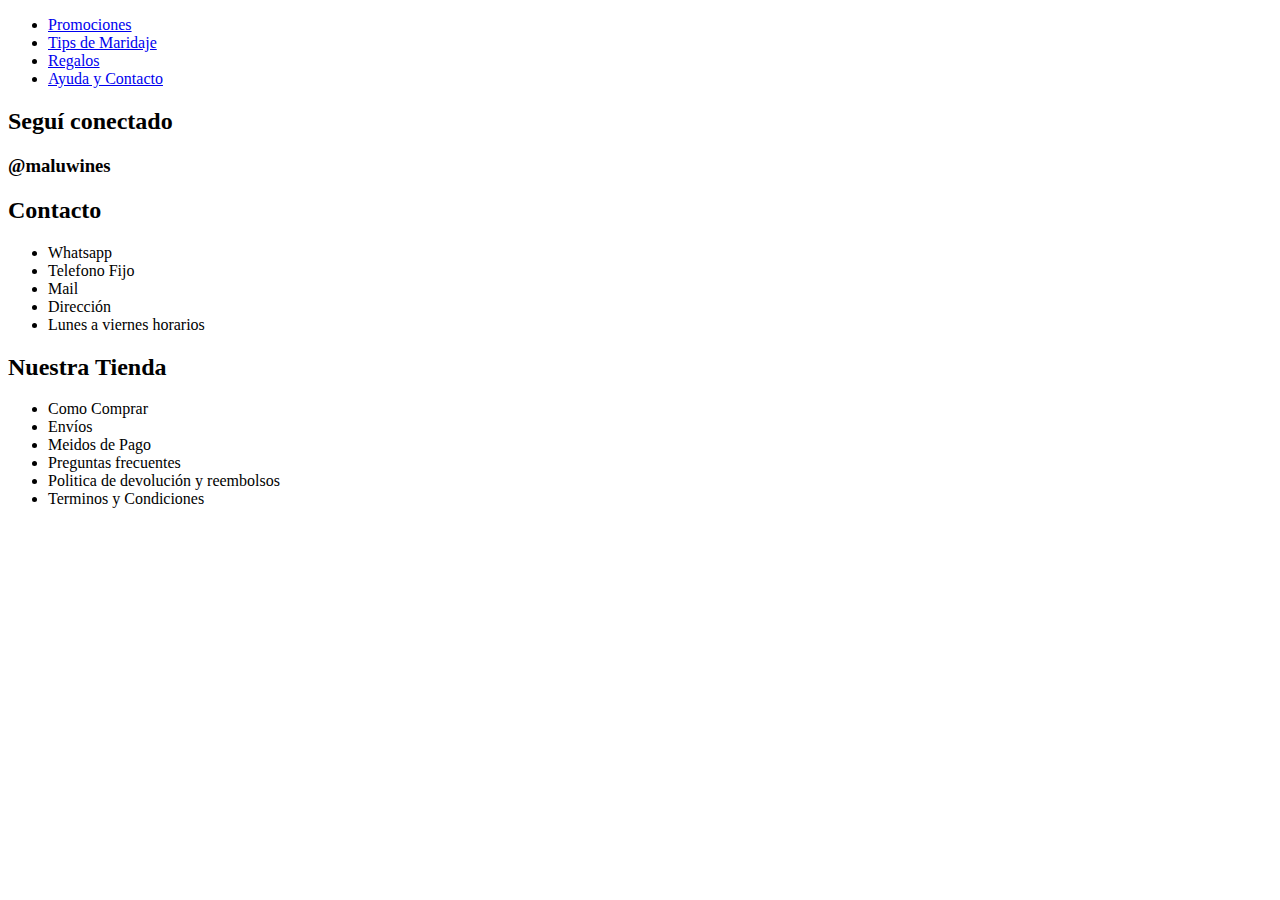
==== pages (copia)/ayudaycontacto.html @ e004b6c8 "carga de las carpetas" ====
<!DOCTYPE html>
<html lang="en">
<head>
    <meta charset="UTF-8">
    <meta name="viewport" content="width=device-width, initial-scale=1.0">
    <title>Document</title>
</head>
<body>
    <header>
        <div class="logo"> 
        </div>
       <nav>
        <ul class="fuente">
            <li><a href="./promociones.html">Promociones</a></li>
            <li><a href="./tipsdemaridaje.html">Tips de Maridaje</a></li>
            <li><a href="./regalos.html">Regalos</a></li>
            <li><a href="./ayudaycontacto.html">Ayuda y Contacto</a></li>
        </ul>
       </nav>
    </header>
    <main>
        <article>
            <h2>Seguí conectado</h2>
            <h3>@maluwines</h3>
        </article>
    </main>
    <footer id="piedepagina">
       <h2>Contacto</h2>
       <nav>
        <ul>
            <li>Whatsapp</li>
            <li>Telefono Fijo</li>
            <li>Mail</li>
            <li>Dirección</li>
            <li>Lunes a viernes horarios</li>
        </ul>
       </nav>
       <h2>Nuestra Tienda</h2>
       <nav>
        <ul>
            <li>Como Comprar</li>
            <li>Envíos</li>
            <li>Meidos de Pago</li>
            <li>Preguntas frecuentes</li>
            <li>Politica de devolución y reembolsos</li>
            <li>Terminos y Condiciones</li>
        </ul>
       </nav>
    </footer>
</body>
</html>
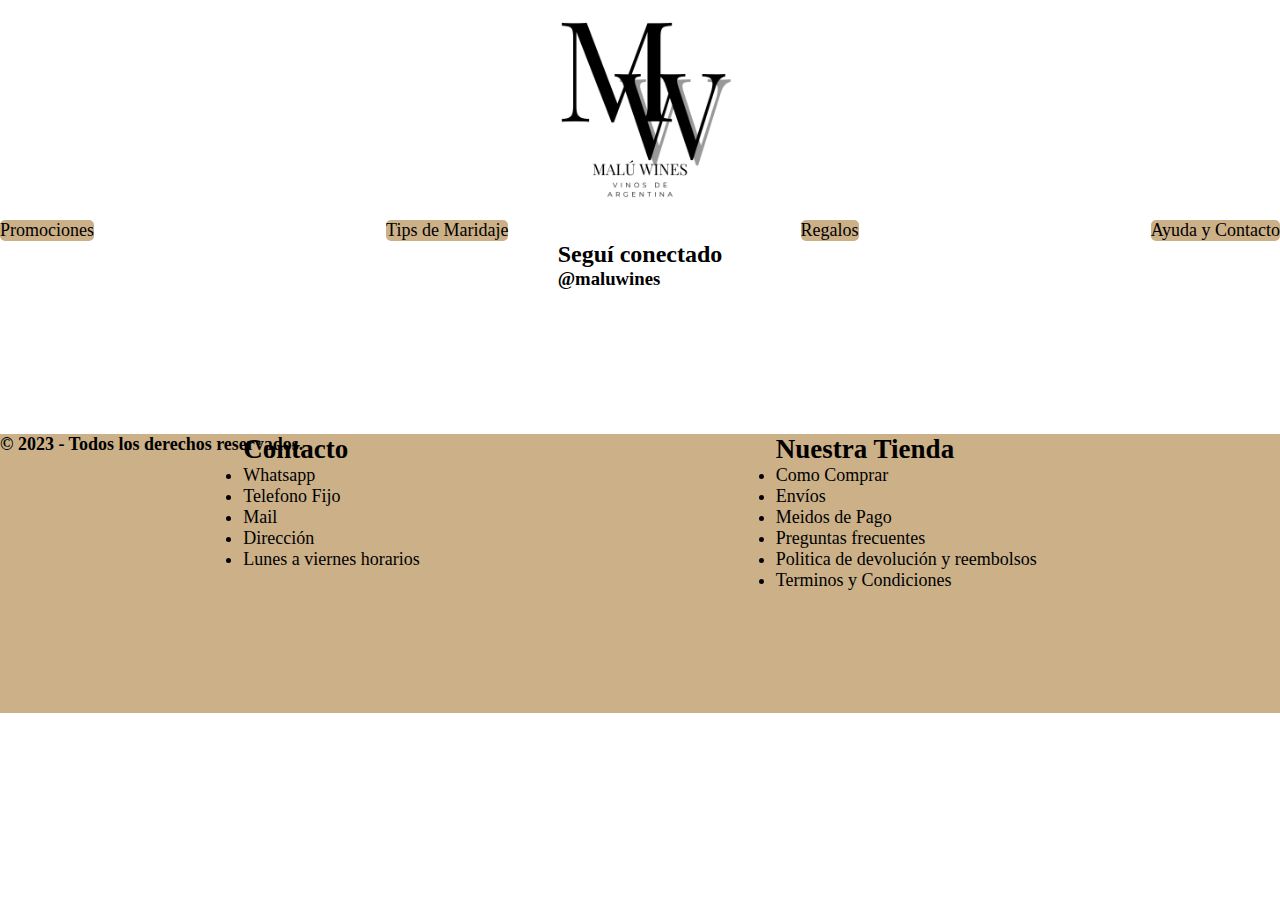
==== commit e97354d1: "cambié ayuda y contacto html para flex y grid" ====
--- a/pages (copia)/ayudaycontacto.html
+++ b/pages (copia)/ayudaycontacto.html
@@ -3,11 +3,13 @@
 <head>
     <meta charset="UTF-8">
     <meta name="viewport" content="width=device-width, initial-scale=1.0">
-    <title>Document</title>
+    <link rel="stylesheet" href="../css (copia)/estilo.css">
+    <title>Ayuda y Contacto</title>
 </head>
-<body>
+<body id="bodyayc">
     <header>
-        <div class="logo"> 
+        <div id="logo"> 
+            <img src="../assetscopia/M 1.png" alt="Logo">
         </div>
        <nav>
         <ul class="fuente">
@@ -18,25 +20,29 @@
         </ul>
        </nav>
     </header>
-    <main>
+    <main class="mainayc">
         <article>
             <h2>Seguí conectado</h2>
             <h3>@maluwines</h3>
         </article>
     </main>
     <footer id="piedepagina">
-       <h2>Contacto</h2>
-       <nav>
-        <ul>
-            <li>Whatsapp</li>
-            <li>Telefono Fijo</li>
-            <li>Mail</li>
-            <li>Dirección</li>
-            <li>Lunes a viernes horarios</li>
-        </ul>
-       </nav>
-       <h2>Nuestra Tienda</h2>
-       <nav>
+    <nav class="navfooter1">  
+        <h2>Contacto</h2>
+        <nav>
+         <ul>
+             <li>Whatsapp</li>
+             <li>Telefono Fijo</li>
+             <li>Mail</li>
+             <li>Dirección</li>
+             <li>Lunes a viernes horarios</li>
+         </ul>
+        </nav> 
+    </nav>
+
+    <nav class="navfooter2">  
+        <h2>Nuestra Tienda</h2>
+        <nav>
         <ul>
             <li>Como Comprar</li>
             <li>Envíos</li>
@@ -45,7 +51,11 @@
             <li>Politica de devolución y reembolsos</li>
             <li>Terminos y Condiciones</li>
         </ul>
-       </nav>
+            </nav> 
+    </nav>
+    <div>
+        <h4>© 2023 - Todos los derechos reservados.</h4>
+    </div>
     </footer>
 </body>
 </html>--- a/css (copia)/estilo.css
+++ b/css (copia)/estilo.css
@@ -0,0 +1,376 @@
+* { 
+    margin: 0;
+    padding: 0;
+    box-sizing: border-box;
+}
+
+#bodyindex {
+    display: grid;
+    grid-template-rows: 1fr 2fr 0.5fr;
+    grid-template-columns: repeat(3, 1fr);
+    grid-template-areas: 
+    "headerindex headerindex headerindex"
+    "mainindex mainindex mainindex"
+    "footerindex footerindex footerindex"
+    ;
+}
+
+#bodypromo {
+    display: grid;
+    grid-template-rows: 0.5fr 2fr 0.6fr;
+    grid-template-columns: repeat(3, 1fr);
+    grid-template-areas: 
+    "headerindex headerindex headerindex"
+    "mainpromo mainpromo mainpromo"
+    "footerindex footerindex footerindex"
+}
+
+#bodytips {
+    display: grid;
+    grid-template-rows: 1fr 2fr 0.5fr;
+    grid-template-columns: repeat(3, 1fr);
+    grid-template-areas: 
+    "headerindex headerindex headerindex"
+    "maintips maintips maintips"
+    "footerindex footerindex footerindex"
+    ;
+}
+
+#bodyreg {
+    display: grid;
+    grid-template-rows: 1fr 2fr 0.5fr;
+    grid-template-columns: repeat(3, 1fr);
+    grid-template-areas: 
+    "headerindex headerindex headerindex"
+    "mainreg mainreg mainreg"
+    "footerindex footerindex footerindex"
+    ;
+}
+
+#bodyayc {
+    display: grid;
+    grid-template-rows: 1fr 0.8fr 1.16fr;
+    grid-template-columns: repeat(3, 1fr);
+    grid-template-areas: 
+    "headerindex headerindex headerindex"
+    "mainayc mainayc mainayc"
+    "footerayc footerayc footerayc"
+    ;
+}
+
+header {
+    grid-area: headerindex;
+}
+
+#logo {
+    height: 220px;
+    display: flex;
+    justify-content: center;
+    align-content: center;  
+}
+
+header nav ul {
+    display: flex;
+    flex-direction: row;
+    flex-wrap: wrap;
+    justify-content: space-between;
+    align-content: center;
+}
+
+header nav ul li {
+    list-style-type: none;
+    background-color: #cbb088;
+    border-radius: 5px;
+}
+
+header nav ul li a {
+    text-decoration: none;
+    color: black;
+    transition-property: opacity, transform;
+    font-weight: 200;
+    font-style: normal;
+    font-stretch: normal;
+    font-optical-sizing: auto;
+    text-align: start;
+    opacity: 1;
+    font-family: "Oswald variant0", Tofu;
+    font-size: large;
+    line-height: initial;
+    transition-duration: 350ms;
+}
+
+#mainindex {
+    grid-area: mainindex;
+    display: flex;
+    justify-content: center;
+}
+
+#contenedor {
+    width: 70%;
+    margin: 0 auto;
+}
+
+.contenido{ 
+    position: absolute;
+    top: 70%;
+    left: 67%;
+    transform: translate(-50%, -50%);
+    transition-property: opacity, transform;
+    font-weight: 200;
+    font-style: normal;
+    font-stretch: normal;
+    font-optical-sizing: auto;
+    text-align: start;
+    opacity: 1;
+    font-family: "Oswald variant0", Tofu;
+    font-size: large;
+    line-height: initial;
+    transition-duration: 350ms;
+}
+
+.faja {
+    background-color: #F9E0BB;
+    display: flex;
+    justify-content: center;
+}
+
+.mainpromo{
+    grid-area: mainpromo; 
+    margin-top: 3%;
+}
+
+.mainpromo section {
+    display: flex;
+    flex-wrap: wrap;
+    justify-content: space-around;
+    row-gap: 1rem;
+}
+
+.mainpromo section img {
+    width: 20%;
+    object-fit: cover;
+}
+
+.maintips {
+    grid-area: maintips;
+    margin-top: 3%;
+}
+
+.maintips article {
+    transition-property: opacity, transform;
+    font-weight: 200;
+    font-style: normal;
+    font-stretch: normal;
+    font-optical-sizing: auto;
+    text-align: start;
+    opacity: 1;
+    font-family: "Oswald variant0", Tofu;
+    font-size: large;
+    line-height: initial;
+    transition-duration: 350ms;
+    text-align: center;
+}
+
+.maintips div nav ul {
+    transition-property: opacity, transform;
+    font-weight: 200;
+    font-style: normal;
+    font-stretch: normal;
+    font-optical-sizing: auto;
+    text-align: start;
+    opacity: 1;
+    font-family: "Oswald variant0", Tofu;
+    font-size: large;
+    line-height: initial;
+    transition-duration: 350ms;
+    text-decoration: none;
+    list-style-type: none;
+    display: flex;
+    flex-direction: row;
+    flex-wrap: wrap;
+    justify-content: space-between;
+    align-content: center;
+}
+
+.mainreg {
+    grid-area: mainreg;
+    margin-top: 3%;
+}
+
+.mainreg article h1 {
+    transition-property: opacity, transform;
+    font-weight: 200;
+    font-style: normal;
+    font-stretch: normal;
+    font-optical-sizing: auto;
+    text-align: start;
+    opacity: 1;
+    font-family: "Oswald variant0", Tofu;
+    font-size: large;
+    line-height: initial;
+    transition-duration: 350ms;
+    text-align: center;
+}
+
+.mainreg div {
+    display: flex;
+    flex-wrap: wrap;
+    justify-content: space-around;
+    row-gap: 1rem;
+}
+
+.mainreg div img {
+    width: 30%;
+    object-fit: cover;
+}
+
+.section1reg {
+    position: absolute;
+    width: 70%;
+    left: 11%;
+    margin: 0 auto;
+    display: flex;
+    justify-content: right;
+}
+
+.section2reg {
+    position: absolute;
+    width: 70%;
+    right: 11%;
+    margin: 0 auto;
+    display: flex;
+    justify-content: left;
+}
+
+.mainayc {
+    grid-area: mainayc;
+    display: flex;
+    justify-content: center;
+}
+
+footer {
+    background-color: #cbb088;
+    transition-property: opacity, transform;
+    font-weight: 200;
+    font-style: normal;
+    font-stretch: normal;
+    font-optical-sizing: auto;
+    text-align: start;
+    opacity: 1;
+    font-family: "Oswald variant0", Tofu;
+    font-size: medium;
+    line-height: initial;
+    transition-duration: 350ms;
+    grid-area: footerindex;
+}
+
+#piedepagina {
+    background-color: #cbb088;
+    font-size: large;
+    grid-area: footerayc;
+}
+
+.navfooter1 {
+    position: absolute;
+    width: 70%;
+    right: 11%;
+    margin: 0 auto;
+    display: flex;
+    justify-content: space-between;
+    flex-direction: column;
+}
+
+.navfooter2 {
+    position: absolute;
+    width: 70%;
+    left: 11%;
+    margin: 0 auto;
+    display: flex;
+    justify-content: space-between;
+    flex-direction: column;
+    align-content: flex-end;
+    flex-wrap: wrap;
+}
+
+@media screen and (max-width: 320px) {
+ 
+}
+
+@media screen and (max-width: 480px) {
+    
+}
+
+@media screen and (max-width: 600px) {
+    
+}
+
+@media screen and (max-width: 768px) {
+    #contenedor {
+        width: 85%;
+        margin: 0 auto;
+    }
+
+    .contenido{ 
+        position: absolute;
+        top: 70%;
+        left: 75%;
+        transform: translate(-50%, -50%);
+        transition-property: opacity, transform;
+        font-weight: 200;
+        font-style: normal;
+        font-stretch: normal;
+        font-optical-sizing: auto;
+        text-align: start;
+        opacity: 1;
+        font-family: "Oswald variant0", Tofu;
+        font-size: medium;
+        line-height: initial;
+        transition-duration: 350ms;  
+    }
+    
+    footer {
+        background-color: #cbb088;
+        transition-property: opacity, transform;
+        font-weight: 200;
+        font-style: normal;
+        font-stretch: normal;
+        font-optical-sizing: auto;
+        text-align: start;
+        opacity: 1;
+        font-family: "Oswald variant0", Tofu;
+        font-size: small;
+        line-height: initial;
+        transition-duration: 350ms;
+        grid-area: footerindex;
+    }
+
+    #bodypromo {
+        display: grid;
+        grid-template-rows: 0.5fr 2.2fr 0.6fr;
+        grid-template-columns: repeat(3, 1fr);
+        grid-template-areas: 
+        "headerindex headerindex headerindex"
+        "mainpromo mainpromo mainpromo"
+        "footerindex footerindex footerindex"
+    }
+
+    .faja {
+        background-color: #F9E0BB;
+        display: flex;
+        justify-content: center;
+        flex-wrap: wrap;
+    }
+    
+    .mainpromo section {
+        display: flex;
+        flex-wrap: wrap;
+        justify-content: space-around;
+        row-gap: 3rem;
+        column-gap: 6rem;
+    }
+    
+    .mainpromo section img {
+        width: 27%;
+        object-fit: cover;
+    }
+}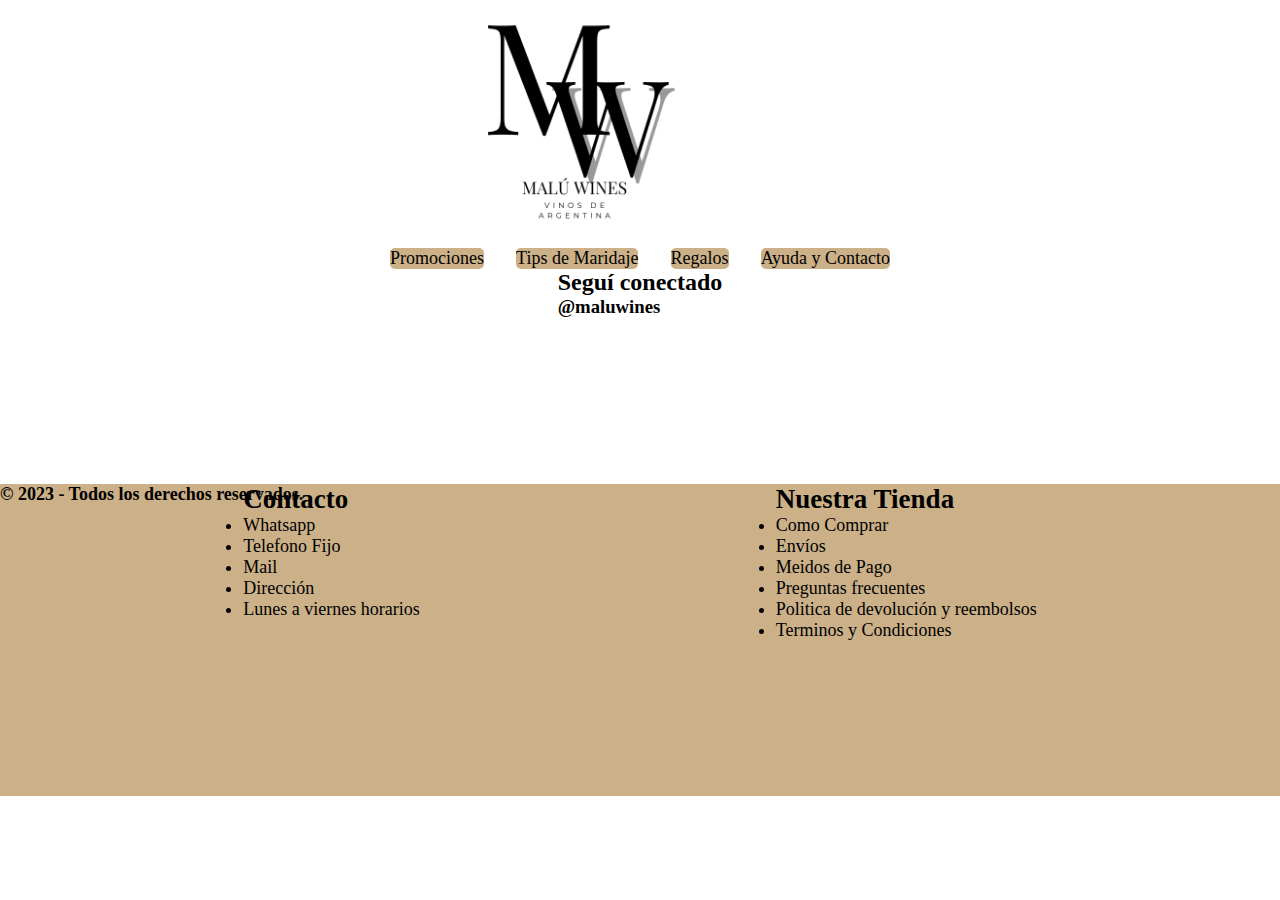
==== commit 7ee3187b: "agregué width a todos los logos, apliqué grid al header, aplicando media queries 320px" ====
--- a/pages (copia)/ayudaycontacto.html
+++ b/pages (copia)/ayudaycontacto.html
@@ -9,14 +9,15 @@
 <body id="bodyayc">
     <header>
         <div id="logo"> 
-            <img src="../assetscopia/M 1.png" alt="Logo">
+            <img width="65%"
+            src="../assetscopia/M 1.png" alt="Logo">
         </div>
        <nav>
-        <ul class="fuente">
-            <li><a href="./promociones.html">Promociones</a></li>
-            <li><a href="./tipsdemaridaje.html">Tips de Maridaje</a></li>
-            <li><a href="./regalos.html">Regalos</a></li>
-            <li><a href="./ayudaycontacto.html">Ayuda y Contacto</a></li>
+        <ul>
+            <li><a href="../pages (copia)/promociones.html">Promociones</a></li>
+            <li><a href="../pages (copia)/tipsdemaridaje.html">Tips de Maridaje</a></li>
+            <li><a href="../pages (copia)/regalos.html">Regalos</a></li>
+            <li><a href="../pages (copia)/ayudaycontacto.html">Ayuda y Contacto</a></li>
         </ul>
        </nav>
     </header>
--- a/css (copia)/estilo.css
+++ b/css (copia)/estilo.css
@@ -60,16 +60,131 @@
 
 header {
     grid-area: headerindex;
+    display: grid;
+    justify-content: center;
+    align-items: center;
 }
 
 #logo {
-    height: 220px;
+   width: 75%;
+   margin: 0 auto; 
+}   
+
+header nav ul {
+    display: flex;
+    justify-content: space-between;
+    align-content: center;
+}
+
+header nav ul li {
+    list-style-type: none;
+    background-color: #cbb088;
+    border-radius: 5px;
+}
+
+header nav ul li a {
+    text-decoration: none;
+    color: black;
+    transition-property: opacity, transform;
+    font-weight: 200;
+    font-style: normal;
+    font-stretch: normal;
+    font-optical-sizing: auto;
+    text-align: start;
+    opacity: 1;
+    font-family: "Oswald variant0", Tofu;
+    font-size: large;
+    line-height: initial;
+    transition-duration: 350ms;
+}
+
+#mainindex {
+    grid-area: mainindex;
     display: flex;
     justify-content: center;
-    align-content: center;  
-}
-
-header nav ul {
+    align-items: center;
+}
+
+#contenedor {
+    width: 70%;
+    margin: 0 auto;
+}
+
+.contenido{ 
+    position: absolute;
+    top: 75%;
+    left: 67%;
+    transform: translate(-50%, -50%);
+    transition-property: opacity, transform;
+    font-weight: 200;
+    font-style: normal;
+    font-stretch: normal;
+    font-optical-sizing: auto;
+    text-align: start;
+    opacity: 1;
+    font-family: "Oswald variant0", Tofu;
+    font-size: large;
+    line-height: initial;
+    transition-duration: 350ms;
+}
+
+.faja {
+    background-color: #F9E0BB;
+    display: flex;
+    justify-content: center;
+}
+
+.mainpromo{
+    grid-area: mainpromo; 
+    margin-top: 3%;
+}
+
+.mainpromo section {
+    display: flex;
+    flex-wrap: wrap;
+    justify-content: space-around;
+    row-gap: 1rem;
+}
+
+.mainpromo section img {
+    width: 20%;
+    object-fit: cover;
+}
+
+.maintips {
+    grid-area: maintips;
+    margin-top: 3%;
+}
+
+.maintips article {
+    transition-property: opacity, transform;
+    font-weight: 200;
+    font-style: normal;
+    font-stretch: normal;
+    font-optical-sizing: auto;
+    text-align: start;
+    opacity: 1;
+    font-family: "Oswald variant0", Tofu;
+    font-size: large;
+    line-height: initial;
+    transition-duration: 350ms;
+    text-align: center;
+}
+
+.maintips div nav ul {
+    transition-property: opacity, transform;
+    font-weight: 200;
+    font-style: normal;
+    font-stretch: normal;
+    font-optical-sizing: auto;
+    text-align: start;
+    opacity: 1;
+    font-family: "Oswald variant0", Tofu;
+    font-size: large;
+    line-height: initial;
+    transition-duration: 350ms;
+    text-decoration: none;
+    list-style-type: none;
     display: flex;
     flex-direction: row;
     flex-wrap: wrap;
@@ -77,121 +192,6 @@
     align-content: center;
 }
 
-header nav ul li {
-    list-style-type: none;
-    background-color: #cbb088;
-    border-radius: 5px;
-}
-
-header nav ul li a {
-    text-decoration: none;
-    color: black;
-    transition-property: opacity, transform;
-    font-weight: 200;
-    font-style: normal;
-    font-stretch: normal;
-    font-optical-sizing: auto;
-    text-align: start;
-    opacity: 1;
-    font-family: "Oswald variant0", Tofu;
-    font-size: large;
-    line-height: initial;
-    transition-duration: 350ms;
-}
-
-#mainindex {
-    grid-area: mainindex;
-    display: flex;
-    justify-content: center;
-}
-
-#contenedor {
-    width: 70%;
-    margin: 0 auto;
-}
-
-.contenido{ 
-    position: absolute;
-    top: 70%;
-    left: 67%;
-    transform: translate(-50%, -50%);
-    transition-property: opacity, transform;
-    font-weight: 200;
-    font-style: normal;
-    font-stretch: normal;
-    font-optical-sizing: auto;
-    text-align: start;
-    opacity: 1;
-    font-family: "Oswald variant0", Tofu;
-    font-size: large;
-    line-height: initial;
-    transition-duration: 350ms;
-}
-
-.faja {
-    background-color: #F9E0BB;
-    display: flex;
-    justify-content: center;
-}
-
-.mainpromo{
-    grid-area: mainpromo; 
-    margin-top: 3%;
-}
-
-.mainpromo section {
-    display: flex;
-    flex-wrap: wrap;
-    justify-content: space-around;
-    row-gap: 1rem;
-}
-
-.mainpromo section img {
-    width: 20%;
-    object-fit: cover;
-}
-
-.maintips {
-    grid-area: maintips;
-    margin-top: 3%;
-}
-
-.maintips article {
-    transition-property: opacity, transform;
-    font-weight: 200;
-    font-style: normal;
-    font-stretch: normal;
-    font-optical-sizing: auto;
-    text-align: start;
-    opacity: 1;
-    font-family: "Oswald variant0", Tofu;
-    font-size: large;
-    line-height: initial;
-    transition-duration: 350ms;
-    text-align: center;
-}
-
-.maintips div nav ul {
-    transition-property: opacity, transform;
-    font-weight: 200;
-    font-style: normal;
-    font-stretch: normal;
-    font-optical-sizing: auto;
-    text-align: start;
-    opacity: 1;
-    font-family: "Oswald variant0", Tofu;
-    font-size: large;
-    line-height: initial;
-    transition-duration: 350ms;
-    text-decoration: none;
-    list-style-type: none;
-    display: flex;
-    flex-direction: row;
-    flex-wrap: wrap;
-    justify-content: space-between;
-    align-content: center;
-}
-
 .mainreg {
     grid-area: mainreg;
     margin-top: 3%;
@@ -293,15 +293,38 @@
 }
 
 @media screen and (max-width: 320px) {
- 
-}
-
-@media screen and (max-width: 480px) {
-    
-}
-
-@media screen and (max-width: 600px) {
-    
+
+    header nav ul li a {
+    text-decoration: none;
+    color: black;
+    transition-property: opacity, transform;
+    font-weight: 200;
+    font-style: normal;
+    font-stretch: normal;
+    font-optical-sizing: auto;
+    text-align: start;
+    opacity: 1;
+    font-family: "Oswald variant0", Tofu;
+    font-size: small;
+    line-height: initial;
+    transition-duration: 350ms;
+}  
+
+    #mainindex .contenido p{ 
+    position: relative;
+    transform: translate(-50%, -50%);
+    transition-property: opacity, transform;
+    font-weight: 200;
+    font-style: normal;
+    font-stretch: normal;
+    font-optical-sizing: auto;
+    text-align: start;
+    opacity: 1;
+    font-family: "Oswald variant0", Tofu;
+    font-size: small;
+    line-height: initial;
+    transition-duration: 350ms;
+}
 }
 
 @media screen and (max-width: 768px) {
@@ -312,7 +335,7 @@
 
     .contenido{ 
         position: absolute;
-        top: 70%;
+        top: 83%;
         left: 75%;
         transform: translate(-50%, -50%);
         transition-property: opacity, transform;
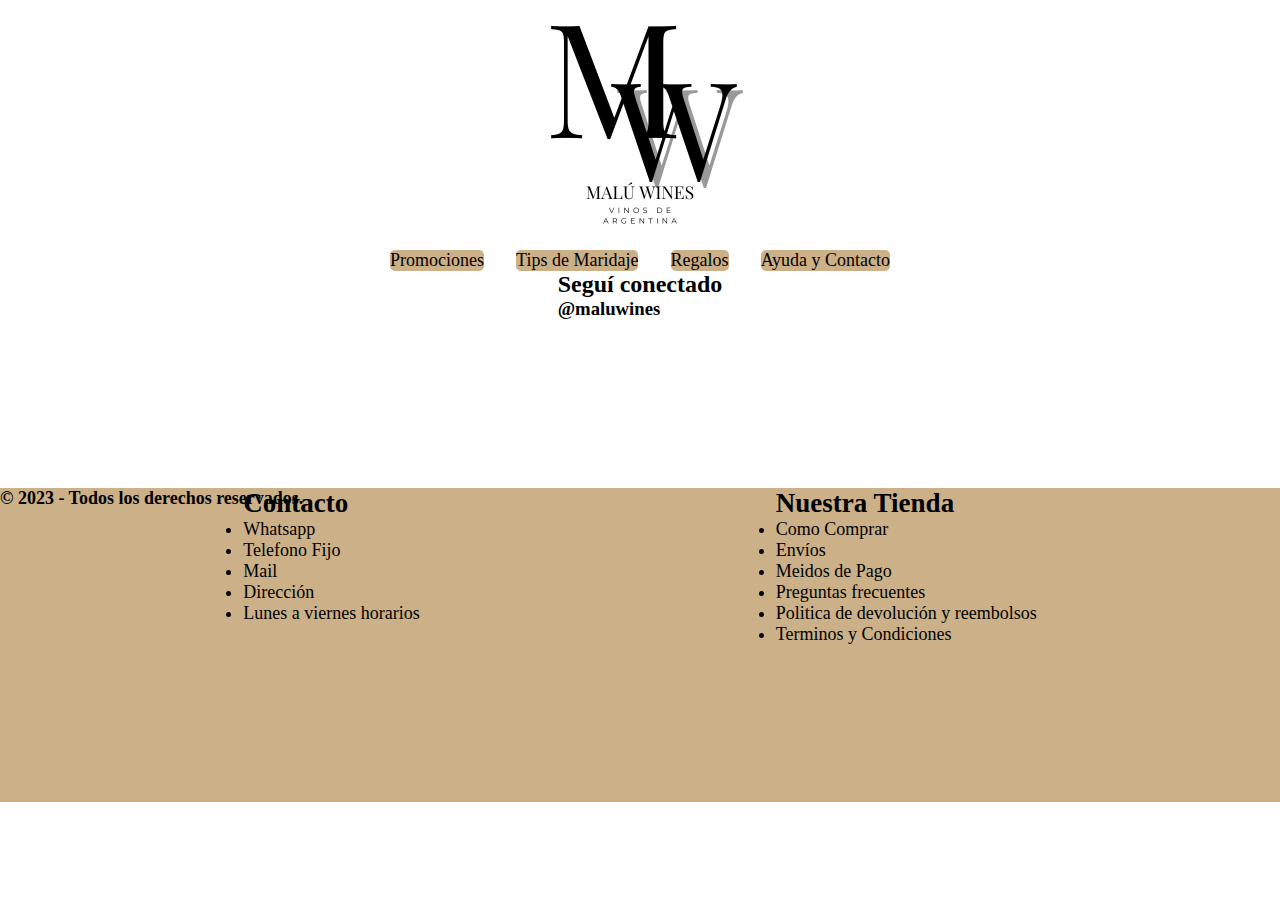
==== commit 7d97f99d: "arreglé el logo, completé la media queries para promociones html, ´queda arreglar el texto en el ind" ====
--- a/pages (copia)/ayudaycontacto.html
+++ b/pages (copia)/ayudaycontacto.html
@@ -8,8 +8,8 @@
 </head>
 <body id="bodyayc">
     <header>
-        <div id="logo"> 
-            <img width="65%"
+        <div class="logo"> 
+            <img
             src="../assetscopia/M 1.png" alt="Logo">
         </div>
        <nav>
--- a/css (copia)/estilo.css
+++ b/css (copia)/estilo.css
@@ -63,12 +63,19 @@
     display: grid;
     justify-content: center;
     align-items: center;
-}
-
-#logo {
-   width: 75%;
-   margin: 0 auto; 
+    
+}
+
+.logo {
+    display: flex;
+    justify-content: center;
+    flex-wrap: wrap;
+    margin: auto;
 }   
+
+header div img {
+    width: 50%;
+}
 
 header nav ul {
     display: flex;
@@ -98,7 +105,7 @@
     transition-duration: 350ms;
 }
 
-#mainindex {
+.mainindex {
     grid-area: mainindex;
     display: flex;
     justify-content: center;
@@ -110,9 +117,26 @@
     margin: 0 auto;
 }
 
-.contenido{ 
-    position: absolute;
-    top: 75%;
+.contenido1 { 
+    position: absolute;
+    top: 70%;
+    left: 67%;
+    transform: translate(-50%, -50%);
+    transition-property: opacity, transform;
+    font-weight: 200;
+    font-style: normal;
+    font-stretch: normal;
+    font-optical-sizing: auto;
+    text-align: start;
+    opacity: 1;
+    font-family: "Oswald variant0", Tofu;
+    font-size: large;
+    line-height: initial;
+    transition-duration: 350ms;
+}
+.contenido2 {
+    position: absolute;
+    top: 77%;
     left: 67%;
     transform: translate(-50%, -50%);
     transition-property: opacity, transform;
@@ -141,9 +165,9 @@
 
 .mainpromo section {
     display: flex;
-    flex-wrap: wrap;
     justify-content: space-around;
-    row-gap: 1rem;
+    width: 90%;
+    margin: auto;
 }
 
 .mainpromo section img {
@@ -258,7 +282,7 @@
     text-align: start;
     opacity: 1;
     font-family: "Oswald variant0", Tofu;
-    font-size: medium;
+    font-size: small;
     line-height: initial;
     transition-duration: 350ms;
     grid-area: footerindex;
@@ -294,38 +318,47 @@
 
 @media screen and (max-width: 320px) {
 
+#contenedor {
+    position: relative;
+    left: 46%;
+    width: 70%;
+    margin: 0 auto;
+    }
+.mainindex, .contenido1 {
+    position: relative;
+    right: 45%;
+}
+.mainindex, .contenido2 {
+     position: relative;
+    
+}
+}
+@media screen and (max-width: 468px){
     header nav ul li a {
-    text-decoration: none;
-    color: black;
-    transition-property: opacity, transform;
-    font-weight: 200;
-    font-style: normal;
-    font-stretch: normal;
-    font-optical-sizing: auto;
-    text-align: start;
-    opacity: 1;
-    font-family: "Oswald variant0", Tofu;
-    font-size: small;
-    line-height: initial;
-    transition-duration: 350ms;
-}  
-
-    #mainindex .contenido p{ 
-    position: relative;
-    transform: translate(-50%, -50%);
-    transition-property: opacity, transform;
-    font-weight: 200;
-    font-style: normal;
-    font-stretch: normal;
-    font-optical-sizing: auto;
-    text-align: start;
-    opacity: 1;
-    font-family: "Oswald variant0", Tofu;
-    font-size: small;
-    line-height: initial;
-    transition-duration: 350ms;
-}
-}
+        font-size: small;  
+    }
+
+    .mainindex .contenido1 { 
+        position: absolute;
+        top: 71%;
+        left: 74%;
+        font-size: small;
+        color: rgb(131, 127, 127);
+    }
+
+    .mainindex .contenido2 {
+        position: absolute;
+        top: 82%;
+        left: 75%;
+        font-size: small;
+        color: rgb(131, 127, 127);
+    }
+
+    .faja, h2{
+        font-size: medium;
+    }
+}
+    
 
 @media screen and (max-width: 768px) {
     #contenedor {
@@ -333,38 +366,18 @@
         margin: 0 auto;
     }
 
-    .contenido{ 
+    .contenido1{ 
         position: absolute;
-        top: 83%;
+        top: 77%;
         left: 75%;
-        transform: translate(-50%, -50%);
-        transition-property: opacity, transform;
-        font-weight: 200;
-        font-style: normal;
-        font-stretch: normal;
-        font-optical-sizing: auto;
-        text-align: start;
-        opacity: 1;
-        font-family: "Oswald variant0", Tofu;
         font-size: medium;
-        line-height: initial;
-        transition-duration: 350ms;  
-    }
-    
-    footer {
-        background-color: #cbb088;
-        transition-property: opacity, transform;
-        font-weight: 200;
-        font-style: normal;
-        font-stretch: normal;
-        font-optical-sizing: auto;
-        text-align: start;
-        opacity: 1;
-        font-family: "Oswald variant0", Tofu;
-        font-size: small;
-        line-height: initial;
-        transition-duration: 350ms;
-        grid-area: footerindex;
+       
+    }
+    .contenido2{ 
+        position: absolute;
+        top: 86%;
+        left: 76%;
+        font-size: medium;
     }
 
     #bodypromo {
@@ -376,13 +389,6 @@
         "mainpromo mainpromo mainpromo"
         "footerindex footerindex footerindex"
     }
-
-    .faja {
-        background-color: #F9E0BB;
-        display: flex;
-        justify-content: center;
-        flex-wrap: wrap;
-    }
     
     .mainpromo section {
         display: flex;
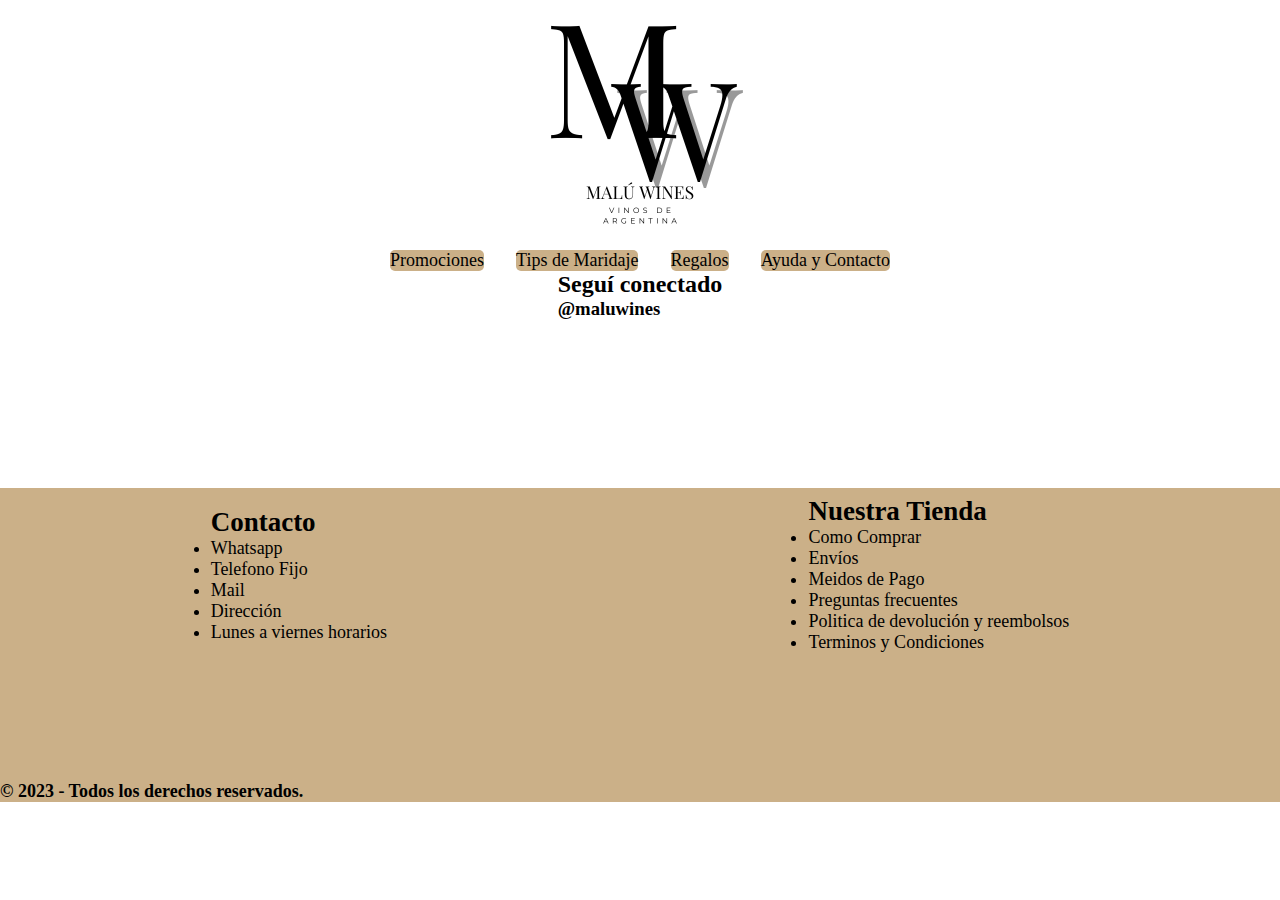
==== commit b0372803: "arreglé el footer en general y el de ayuda y contacto html" ====
--- a/pages (copia)/ayudaycontacto.html
+++ b/pages (copia)/ayudaycontacto.html
@@ -28,9 +28,9 @@
         </article>
     </main>
     <footer id="piedepagina">
-    <nav class="navfooter1">  
+    <div class="divfooter">  
+        <div>
         <h2>Contacto</h2>
-        <nav>
          <ul>
              <li>Whatsapp</li>
              <li>Telefono Fijo</li>
@@ -38,12 +38,9 @@
              <li>Dirección</li>
              <li>Lunes a viernes horarios</li>
          </ul>
-        </nav> 
-    </nav>
-
-    <nav class="navfooter2">  
+        </div>
+        <div>
         <h2>Nuestra Tienda</h2>
-        <nav>
         <ul>
             <li>Como Comprar</li>
             <li>Envíos</li>
@@ -52,8 +49,8 @@
             <li>Politica de devolución y reembolsos</li>
             <li>Terminos y Condiciones</li>
         </ul>
-            </nav> 
-    </nav>
+    </div>
+    </div>
     <div>
         <h4>© 2023 - Todos los derechos reservados.</h4>
     </div>
--- a/css (copia)/estilo.css
+++ b/css (copia)/estilo.css
@@ -110,6 +110,7 @@
     display: flex;
     justify-content: center;
     align-items: center;
+    flex-direction: column;
 }
 
 #contenedor {
@@ -117,28 +118,7 @@
     margin: 0 auto;
 }
 
-.contenido1 { 
-    position: absolute;
-    top: 70%;
-    left: 67%;
-    transform: translate(-50%, -50%);
-    transition-property: opacity, transform;
-    font-weight: 200;
-    font-style: normal;
-    font-stretch: normal;
-    font-optical-sizing: auto;
-    text-align: start;
-    opacity: 1;
-    font-family: "Oswald variant0", Tofu;
-    font-size: large;
-    line-height: initial;
-    transition-duration: 350ms;
-}
-.contenido2 {
-    position: absolute;
-    top: 77%;
-    left: 67%;
-    transform: translate(-50%, -50%);
+.contenido { 
     transition-property: opacity, transform;
     font-weight: 200;
     font-style: normal;
@@ -155,7 +135,8 @@
 .faja {
     background-color: #F9E0BB;
     display: flex;
-    justify-content: center;
+    justify-content: space-between;
+    
 }
 
 .mainpromo{
@@ -286,72 +267,39 @@
     line-height: initial;
     transition-duration: 350ms;
     grid-area: footerindex;
+    display: flex;
+    flex-direction: column;
+    justify-content: flex-end;
 }
 
 #piedepagina {
     background-color: #cbb088;
     font-size: large;
     grid-area: footerayc;
-}
-
-.navfooter1 {
-    position: absolute;
-    width: 70%;
-    right: 11%;
-    margin: 0 auto;
-    display: flex;
-    justify-content: space-between;
+    display: flex;
     flex-direction: column;
-}
-
-.navfooter2 {
-    position: absolute;
-    width: 70%;
-    left: 11%;
-    margin: 0 auto;
-    display: flex;
-    justify-content: space-between;
-    flex-direction: column;
-    align-content: flex-end;
-    flex-wrap: wrap;
-}
-
-@media screen and (max-width: 320px) {
-
-#contenedor {
-    position: relative;
-    left: 46%;
-    width: 70%;
-    margin: 0 auto;
-    }
-.mainindex, .contenido1 {
-    position: relative;
-    right: 45%;
-}
-.mainindex, .contenido2 {
-     position: relative;
-    
-}
-}
+    row-gap: 8rem;
+}
+
+.divfooter {
+    display: flex;
+    justify-content: space-around;
+    align-items: center;
+    flex-direction: row;
+    
+}
+
+
 @media screen and (max-width: 468px){
     header nav ul li a {
         font-size: small;  
     }
 
-    .mainindex .contenido1 { 
-        position: absolute;
-        top: 71%;
-        left: 74%;
-        font-size: small;
-        color: rgb(131, 127, 127);
-    }
-
-    .mainindex .contenido2 {
-        position: absolute;
-        top: 82%;
-        left: 75%;
-        font-size: small;
-        color: rgb(131, 127, 127);
+    .mainindex div h1 {
+        font-size: large;
+    }
+    .mainindex div p {
+        font-size: medium;
     }
 
     .faja, h2{
@@ -364,30 +312,6 @@
     #contenedor {
         width: 85%;
         margin: 0 auto;
-    }
-
-    .contenido1{ 
-        position: absolute;
-        top: 77%;
-        left: 75%;
-        font-size: medium;
-       
-    }
-    .contenido2{ 
-        position: absolute;
-        top: 86%;
-        left: 76%;
-        font-size: medium;
-    }
-
-    #bodypromo {
-        display: grid;
-        grid-template-rows: 0.5fr 2.2fr 0.6fr;
-        grid-template-columns: repeat(3, 1fr);
-        grid-template-areas: 
-        "headerindex headerindex headerindex"
-        "mainpromo mainpromo mainpromo"
-        "footerindex footerindex footerindex"
     }
     
     .mainpromo section {
